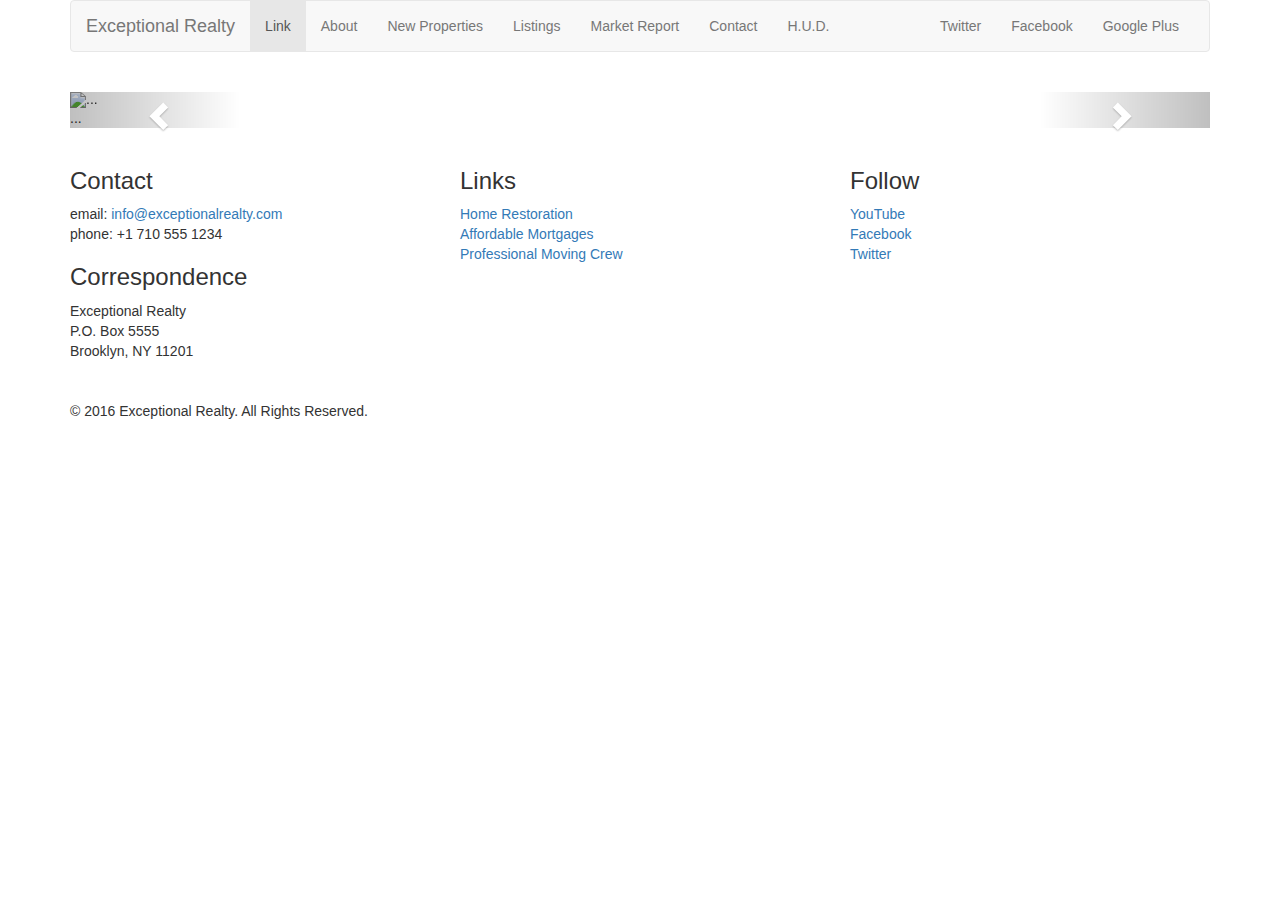
==== new-properties.html @ 6d263ec0 "add bootstrap carousel empty pic" ====
<!DOCTYPE html>
<html lang="en">
  <head>
    <meta charset="utf-8">
    <meta http-equiv="X-UA-Compatible" content="IE=edge">
    <meta name="viewport" content="width=device-width, initial-scale=1">
    <!-- The above 3 meta tags *must* come first in the head; any other head content must come *after* these tags -->
    <title>Exceptional Realty Group - Luxury Homes - About</title>

    <!-- Bootstrap -->
    <link href="css/bootstrap.min.css" rel="stylesheet">

    <!-- Custom Stylesheet -->
    <link rel="stylesheet" href="css/style.css">

    <!-- HTML5 shim and Respond.js for IE8 support of HTML5 elements and media queries -->
    <!-- WARNING: Respond.js doesn't work if you view the page via file:// -->
    <!--[if lt IE 9]>
      <script src="https://oss.maxcdn.com/html5shiv/3.7.2/html5shiv.min.js"></script>
      <script src="https://oss.maxcdn.com/respond/1.4.2/respond.min.js"></script>
    <![endif]-->
  </head>
  <body>
    
    <div class="container">
      
      <div class="row">
        <div class="col-sm-12">
          <nav class="navbar navbar-default">
            <div class="container-fluid">
              <!-- Brand and toggle get grouped for better mobile display -->
              <div class="navbar-header">
                <button type="button" class="navbar-toggle collapsed" data-toggle="collapse" data-target="#bs-example-navbar-collapse-1" aria-expanded="false">
                  <span class="sr-only">Toggle navigation</span>
                  <span class="icon-bar"></span>
                  <span class="icon-bar"></span>
                  <span class="icon-bar"></span>
                </button>
                <a class="navbar-brand" href="#">Exceptional Realty</a>
              </div>

              <!-- Collect the nav links, forms, and other content for toggling -->
              <div class="collapse navbar-collapse" id="bs-example-navbar-collapse-1">
                <!-- main nav links -->
                <ul class="nav navbar-nav">
                  <li class="active"><a href="#">Link <span class="sr-only">(current)</span></a></li>
                  <li><a href="index.html">About</a></li>
                  <li><a href="new-properties.html">New Properties</a></li>
                  <li><a href="#">Listings</a></li>
                  <li><a href="#">Market Report</a></li>
                  <li><a href="#">Contact</a></li>
                  <li><a href="#" target="_blank">H.U.D.</a></li>
                </ul>
                <!-- social nav links -->
                <ul class="nav navbar-nav navbar-right">
                  <li><a class="twit" href="#" title="Twitter">Twitter</a></li>
                  <li><a class="fbook" href="#" title="Facebook">Facebook</a></li>
                  <li><a class="gplus" href="#" title="Google Plus">Google Plus</a></li>
                </ul>
              </div><!-- /.navbar-collapse -->
            </div><!-- /.container-fluid -->
          </nav>
        </div>
      </div>

      <div class="row">
        <div class="col-xs-12">

          <!-- Image Carousel -->
          <div id="carousel-example-generic" class="carousel slide" data-ride="carousel">
            <!-- Indicators -->
            <ol class="carousel-indicators">
              <li data-target="#carousel-example-generic" data-slide-to="0" class="active"></li>
              <li data-target="#carousel-example-generic" data-slide-to="1"></li>
              <li data-target="#carousel-example-generic" data-slide-to="2"></li>
            </ol>

            <!-- Wrapper for slides -->
            <div class="carousel-inner" role="listbox">
              
              <div class="item active">
                <img src="..." alt="...">
                <div class="carousel-caption">
                  ...
                </div>
              </div>
              
              <div class="item">
                <img src="..." alt="...">
                <div class="carousel-caption">
                  ...
                </div>
              </div>
              ...
            </div>

            <!-- Controls -->
            <a class="left carousel-control" href="#carousel-example-generic" role="button" data-slide="prev">
              <span class="glyphicon glyphicon-chevron-left" aria-hidden="true"></span>
              <span class="sr-only">Previous</span>
            </a>
            <a class="right carousel-control" href="#carousel-example-generic" role="button" data-slide="next">
              <span class="glyphicon glyphicon-chevron-right" aria-hidden="true"></span>
              <span class="sr-only">Next</span>
            </a>
          </div> <!-- Carousel -->

        </div><!-- .col-xs-12 -->
      </div><!-- .row -->

      <div class="row">
        
        <div class="col-sm-4">
          <h3>Contact</h3>
          <p>
            email: <a href="mailto:info@exceptionalrealty.com">info@exceptionalrealty.com</a><br>
            phone: +1 710 555 1234
          </p>
          <h3>Correspondence</h3>
          <address>
            Exceptional Realty<br>
            P.O. Box 5555<br>
            Brooklyn, NY 11201
          </address>
        </div>

        <div class="col-sm-4">
          <h3>Links</h3>
          <p>
            <a href="#" target="_blank">Home Restoration</a><br>
            <a href="#" target="_blank">Affordable Mortgages</a><br>
            <a href="#" target="_blank">Professional Moving Crew</a>
          </p>
        </div>

        <div class="col-sm-4">
          <h3>Follow</h3>
          <p>
            <a href="#" target="_blank">YouTube</a><br>
            <a href="#" target="_blank">Facebook</a><br>
            <a href="#" target="_blank">Twitter</a>
          </p>
        </div>

      </div>

      <div class="row">
        <div class="col-sm-12">
          &copy; 2016 Exceptional Realty. All Rights Reserved.
        </div>
      </div>

    </div><!-- .container -->

    <!-- jQuery (necessary for Bootstrap's JavaScript plugins) -->
    <script src="https://ajax.googleapis.com/ajax/libs/jquery/1.11.3/jquery.min.js"></script>
    <!-- Include all compiled plugins (below), or include individual files as needed -->
    <script src="js/bootstrap.min.js"></script>
  </body>
</html>
---- css/style.css ----
/*/////// MEDIA ////////*/

img, video, audio, iframe, table, form {
  width: 100%; /* IE */
  max-width: 100%; /* FF, Safari, Chrome */
}

/*////// LAYOUT STYLES //////*/

.row {
    margin-bottom: 20px;
}
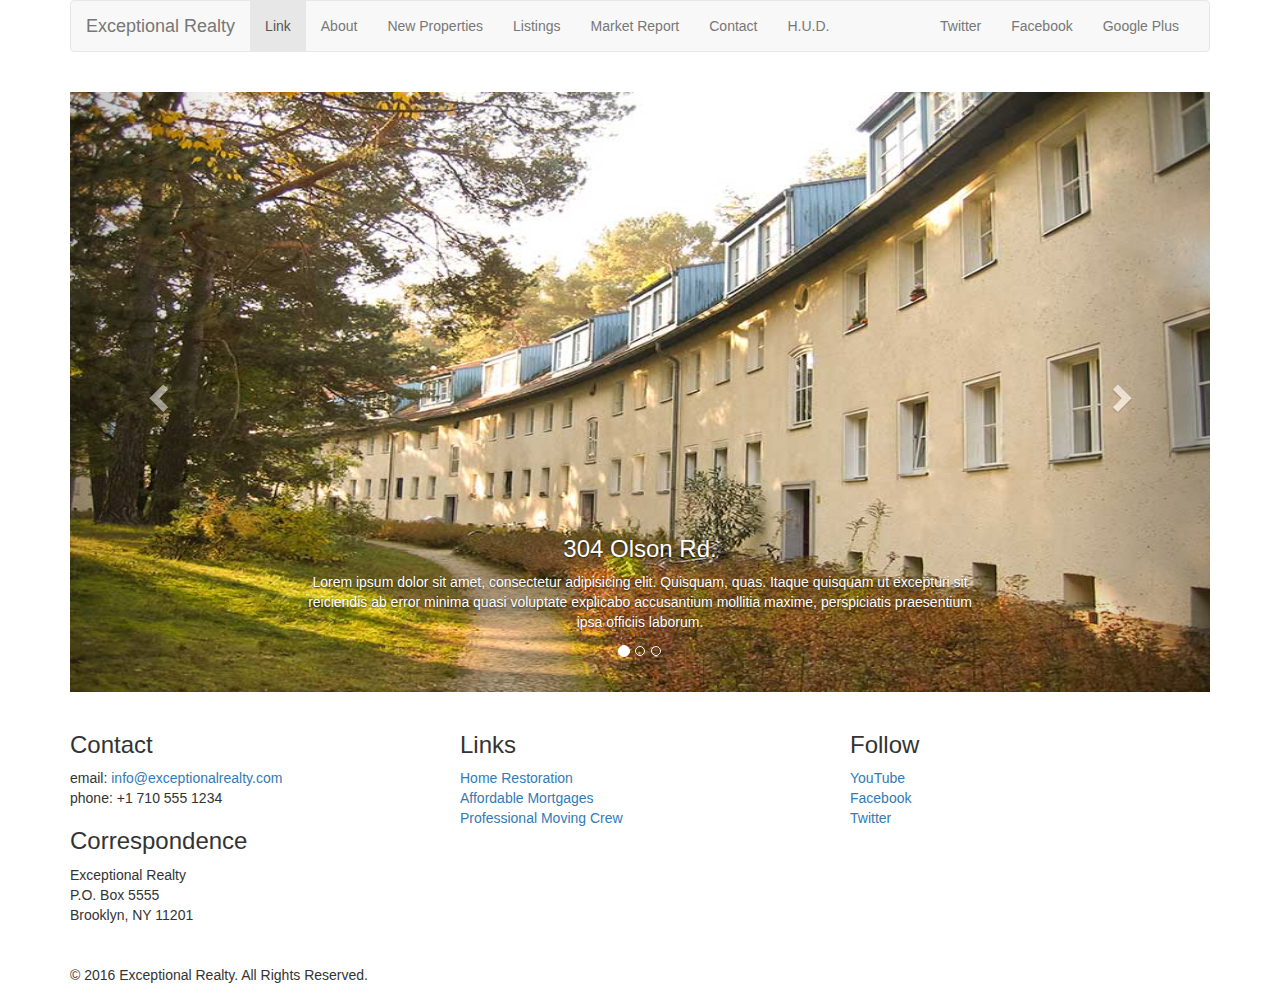
==== commit 6c0450e2: "add images and size adjustments to carousel" ====
--- a/new-properties.html
+++ b/new-properties.html
@@ -79,19 +79,21 @@
             <div class="carousel-inner" role="listbox">
               
               <div class="item active">
-                <img src="..." alt="...">
+                <img src="images/new-1.jpg" alt="304 Olson Rd.">
                 <div class="carousel-caption">
-                  ...
+                  <h3>304 Olson Rd.</h3>
+                  <p>Lorem ipsum dolor sit amet, consectetur adipisicing elit. Quisquam, quas. Itaque quisquam ut excepturi sit reiciendis ab error minima quasi voluptate explicabo accusantium mollitia maxime, perspiciatis praesentium ipsa officiis laborum.</p>
                 </div>
               </div>
               
               <div class="item">
-                <img src="..." alt="...">
+                <img src="images/new-2.jpg" alt="9872 Freemont Dr.">
                 <div class="carousel-caption">
-                  ...
+                  <h3>9872 Freemont Dr.</h3>
+                  <p>Lorem ipsum dolor sit amet, consectetur adipisicing elit. Quis, voluptatum velit hic ad quas dolor! Qui a ullam quaerat, quod architecto mollitia atque deleniti voluptas suscipit. Nesciunt voluptate enim similique.</p>
                 </div>
               </div>
-              ...
+
             </div>
 
             <!-- Controls -->
--- a/css/style.css
+++ b/css/style.css
@@ -9,4 +9,36 @@
 
 .row {
     margin-bottom: 20px;
+}
+
+/*////// CAROUSEL STYLES //////*/
+
+#carousel-example-generic .item img {
+    height: auto;
+}
+
+.carousel-caption p {
+    display: none;
+}
+
+@media only screen and (min-width: 768px) {
+    #carousel-example-generic .item img {
+        height: 384px;
+    }
+}
+
+@media only screen and (min-width: 992px) {
+    #carousel-example-generic .item img {
+        height: 496px;
+    }
+
+    .carousel-caption p {
+        display: block;
+    }
+}
+
+@media only screen and (min-width: 1200px) {
+    #carousel-example-generic .item img {
+        height: 600px;
+    }
 }